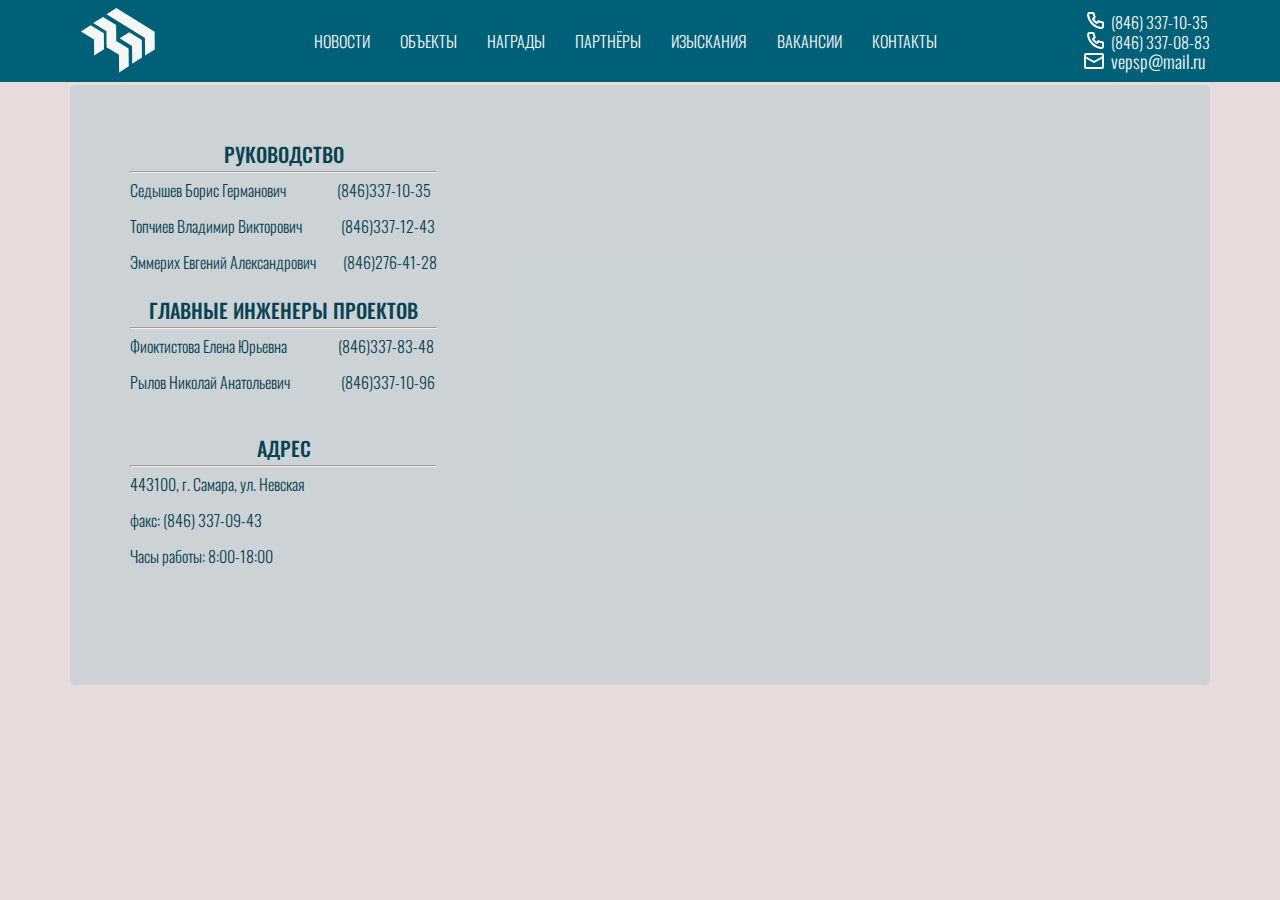
==== contacts.html @ d1648034 "sdfdf" ====
<!DOCTYPE html>
<html lang="en">
  <head>
    <meta charset="UTF-8" />
    <meta name="viewport" content="width=device-width, initial-scale=1.0" />
    <title>АО ВЭПСП</title>
    <link rel="stylesheet" href="css/reset.css" />
    <link rel="stylesheet" href="css/normalize.css" />
    <link rel="stylesheet" href="style.css" />
    <link rel="preconnect" href="https://fonts.googleapis.com" />
    <link rel="preconnect" href="https://fonts.gstatic.com" crossorigin />
    <link
      href="https://fonts.googleapis.com/css2?family=Oswald:wght@300;500;600&display=swap"
      rel="stylesheet"
    />
  </head>
  <body>
    <header class="header">
      <div class="container">
        <nav class="nav">
          <a href="index.html" class="logo">
            <svg
              class="logo"
              width="100"
              height="70"
              viewBox="0 0 656 528"
              fill="none"
              xmlns="http://www.w3.org/2000/svg"
            >
              <path
                d="M33.0409 199.155L132.198 260.589L133.498 381.06L207.336 334.579L206.15 213.767L106.648 152.978"
                fill="currentColor"
              />
              <path
                d="M125.859 136.428L199.987 89.6133L298.509 150.877L299.923 271.663L392.825 328.789L394.339 462.796L321.607 508.645L320.236 375.763L226.722 318.332L225.68 197.94L125.859 136.428Z"
                fill="currentColor"
              />
              <path
                d="M325.095 251.667L398.052 205.102L492.516 263.316L493.586 396.266L420.095 442.791L418.961 309.853L325.095 251.667Z"
                fill="currentColor"
              />
              <path
                d="M226.754 69.7974L300.11 23.217L589.565 201.773L590.159 335.349L517.536 381.816L516.205 248.433L226.754 69.7974Z"
                fill="currentColor"
              />
            </svg>
          </a>

          <ul class="menu">
            <li class="menu-item">
              <a class="menu-link" href="/news.html">НОВОСТИ</a>
            </li>
            <li class="menu-item"><a class="menu-link" href="">ОБЪЕКТЫ</a></li>
            <li class="menu-item"><a class="menu-link" href="">НАГРАДЫ</a></li>
            <li class="menu-item"><a class="menu-link" href="">ПАРТНЁРЫ</a></li>
            <li class="menu-item">
              <a class="menu-link" href="">ИЗЫСКАНИЯ</a>
            </li>
            <li class="menu-item"><a class="menu-link" href="">ВАКАНСИИ</a></li>
            <li class="menu-item">
              <a class="menu-link" href="#">КОНТАКТЫ</a>
            </li>
          </ul>

          <ul class="contacts">
            <li><a href="tel:78463371035">(846) 337-10-35</a></li>
            <li><a href="tel:78463370883">(846) 337-08-83</a></li>
            <li class="mail">
              <a class="mail" href="mailto:vepsp@mail.ru"> vepsp@mail.ru</a>
            </li>
          </ul>
        </nav>
      </div>
    </header>
    <div class="contacts-page">
      <div class="contacts-block">
        <div class="contacts-info">
          <h2 class="ogl">РУКОВОДСТВО</h2>
          <hr />
          <p>
            Седышев Борис Германович&nbsp; &nbsp; &nbsp;
            &nbsp;&nbsp;&nbsp;&nbsp;&nbsp;&nbsp;&nbsp;&nbsp;&nbsp;&nbsp;
            <a href="tel:78463371035">(846)337-10-35</a>
            
          </p>
          <br />
          <p>
            Топчиев Владимир
            Викторович&nbsp;&nbsp;&nbsp;&nbsp;&nbsp;&nbsp;&nbsp;&nbsp;&nbsp;&nbsp;&nbsp;&nbsp;
            <a href="tel:78463371243">(846)337-12-43</a>
          </p>
          <br />
          <p>
            Эммерих Евгений
            Александрович&nbsp;&nbsp;&nbsp;&nbsp;&nbsp;&nbsp;&nbsp;&nbsp;
            <a href="tel:78462764128">(846)276-41-28</a>
          </p> 
        </div>
        <div class="contacts-info">
            <h2 class="ogl">ГЛАВНЫЕ ИНЖЕНЕРЫ ПРОЕКТОВ</h2>
            <hr />
            <p>Фиоктистова Елена Юрьевна&nbsp; &nbsp; &nbsp;
              &nbsp;&nbsp;&nbsp;&nbsp;&nbsp;&nbsp;&nbsp;&nbsp;&nbsp;&nbsp;
              <a href="tel:78463378348">(846)337-83-48</a>
              
            </p>
            <br />
            <p>
                Рылов Николай Анатольевич&nbsp;&nbsp;&nbsp;&nbsp;&nbsp;&nbsp;&nbsp;&nbsp;&nbsp;&nbsp;&nbsp;&nbsp;&nbsp;&nbsp;&nbsp;&nbsp;
                <a href="tel:78463371096">(846)337-10-96</a>
            </p>
            <br />
      </div>
      <div class="contacts-info">
        <h2 class="ogl">АДРЕС</h2>
        <hr />
        <p>443100, г. Самара, ул. Невская</p>
        <br>
        <p>факс: (846) 337-09-43</p>
        <br>
        <p>Часы работы: 8:00-18:00</p>
  </div>
  </div>
  <div class="map-block">
    <iframe src="https://yandex.ru/map-widget/v1/?um=constructor%3Aa9b7528e3f3a382a996db3d8a9305de51ecf87d331ba4d74e0afa6dc3381dda2&amp;source=constructor" width="536" height="457" frameborder="0"></iframe>
  </div>
  </body>
</html>
---- style.css ----
body {
  background-color: #e7dbdb;
  font-family: Oswald;
  font-size: 14px;
  line-height: 18px;
  font-weight: 300;
}

.header {
  position: fixed;
  top: 0;
  left: 0;
  right: 0;
  background-color: #006078;
  padding: 5px 0 5px 0;
  color: rgb(246, 246, 246);
  z-index: 1000;
}

.container {
  max-width: 1140px;
  margin: 0 auto;
  padding: 0 15px;
}

.nav {
  display: flex;
  justify-content: space-between;
  align-items: center;
}

.menu {
  display: flex;
}

.menu-item {
  padding-right: 30px;
}

a {
  font-size: 16px;
  text-decoration: none;
  color: inherit;
}
a:hover {
  color: rgb(117, 164, 164);
  transition: all 0.5s;
}

.contacts {
  list-style-image: url(src/img/icons/call.svg);
}
.mail {
  list-style-image: url(src/img/icons/mail.svg);
  font-size: 18px;
}

.headline {
  width: 1140px;
  height: 450px;
  background-image: url(src/img/img2.png);
  margin: auto;
  position: relative;
  align-items: center;
  color: #084352;
}

.title {
  margin: 0 auto;
  position: absolute;
  top: 420px;
  left: 215px;
  font-weight: 500;
}

.block-boxes {
  width: 1140px;
  height: 570px;
  margin: auto;
  display: flex;
  top: 30px;
  color: #084352;
}

.about-us {
  width: 570px;
  height: 570px;
  background-color: #aacdd6;
  background-image: url(src/img/icons/logo_veps\ 1\ blue.svg);
  background-position: center;
  background-repeat: no-repeat;
  background-size: 80%;
}

.history {
  width: 570px;
  height: 570px;
  background-color: #88afc4;
  background-position: center;
  background-image: url(src/img/icons/logo_veps\ 1\ blue\ history.svg);
  background-repeat: no-repeat;
  background-size: 80%;
}

.ogl {
  padding-top: 30px;
  text-align: center;
  justify-content: center;
  font-size: 20px;
  font-weight: 500;
  margin: 0 auto;
}

.text-block {
  font-size: 16px;
  padding: 30px 15px 30px 15px;

  color: black;
  line-height: 25px;
}

.about-work {
  text-align: center;
  margin: 0 auto;
  width: 1140px;
  height: 220px;
  background-color: #d0dcdf;
  color: rgb(29, 29, 29);
}

.work-inside {
  display: inline;
  display: flex;
  margin: 0 15px;
  display: flex;
  justify-content: space-between;
  align-items: center;
}

.main {
  flex-grow: 1;
  padding-top: 70px;
}

.logo-about {
  padding-top: 20px;
  max-width: 100px;
  max-height: 90px;
}

.logo:hover,
.logo-about:hover,
.rtg:hover {
  transform: scale(1.1);
  transition: all 0.5s;
}

.news-short {
  max-height: 800px;
  padding-bottom: 20px;
  margin: auto;
  background-color: #bcced39f;
  max-width: 650px;
  margin-top: 85px;
  border-radius: 5px;
}

.btn-block {
  margin: 0 auto;
  display: block;
  width: 100px;
  height: 25px;
  font-size: 16px;
  background-color: #99c1cc;
  color: rgb(14, 9, 9);
  border-radius: 20px;
  text-align: center;
  padding-top: 5px;
}

.btn-block:hover {
  background-color: #3d89b3;
  color: antiquewhite;
}

.news-blog {
}

.post-date {
  padding-left: 15px;
  font-size: 14px;
}

.work-inside {
  font-weight: 400;
  margin-top: 20px;
}

/* .rtg {
  display: inline;
} */
.contacts-page {
  width: 1140px;
  height: 570px;
  margin: auto;
  display: flex;
  top: 30px;
  background-color: #bcced39f;
  margin-top: 85px;
  border-radius: 5px;
  padding-top: 30px;
  justify-content: space-between;
}

.contacts-info {
  font-size: 16px;
  font-weight: 300;
  padding-left: 60px;
  color: #084352;
}

.map-block{
  padding-right: 60px;
  padding-top: 30px;
}
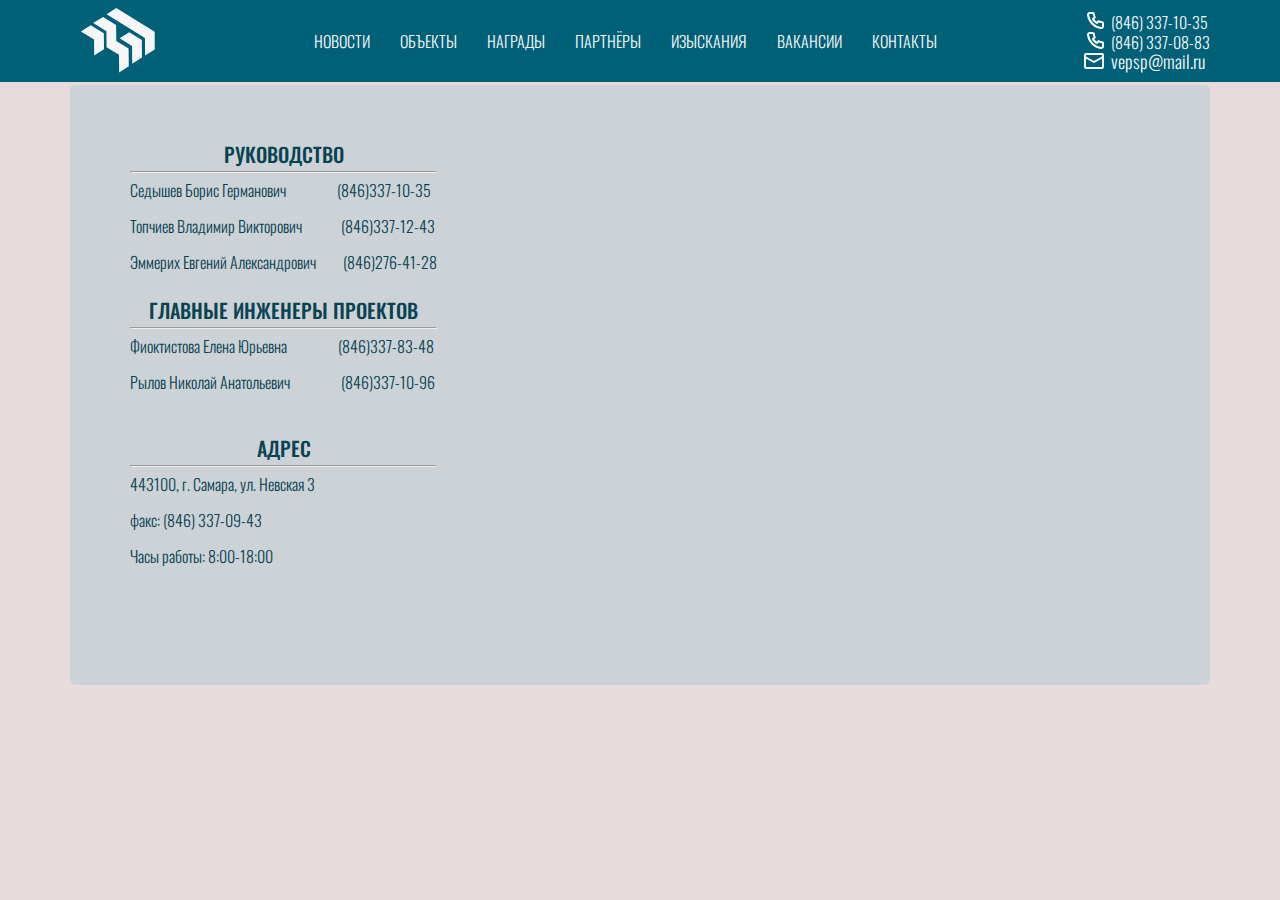
==== commit 0af6276f: "ячч" ====
--- a/contacts.html
+++ b/contacts.html
@@ -48,7 +48,7 @@
 
           <ul class="menu">
             <li class="menu-item">
-              <a class="menu-link" href="/news.html">НОВОСТИ</a>
+              <a class="menu-link" href="news.html">НОВОСТИ</a>
             </li>
             <li class="menu-item"><a class="menu-link" href="">ОБЪЕКТЫ</a></li>
             <li class="menu-item"><a class="menu-link" href="">НАГРАДЫ</a></li>
@@ -114,7 +114,7 @@
       <div class="contacts-info">
         <h2 class="ogl">АДРЕС</h2>
         <hr />
-        <p>443100, г. Самара, ул. Невская</p>
+        <p>443100, г. Самара, ул. Невская 3</p>
         <br>
         <p>факс: (846) 337-09-43</p>
         <br>
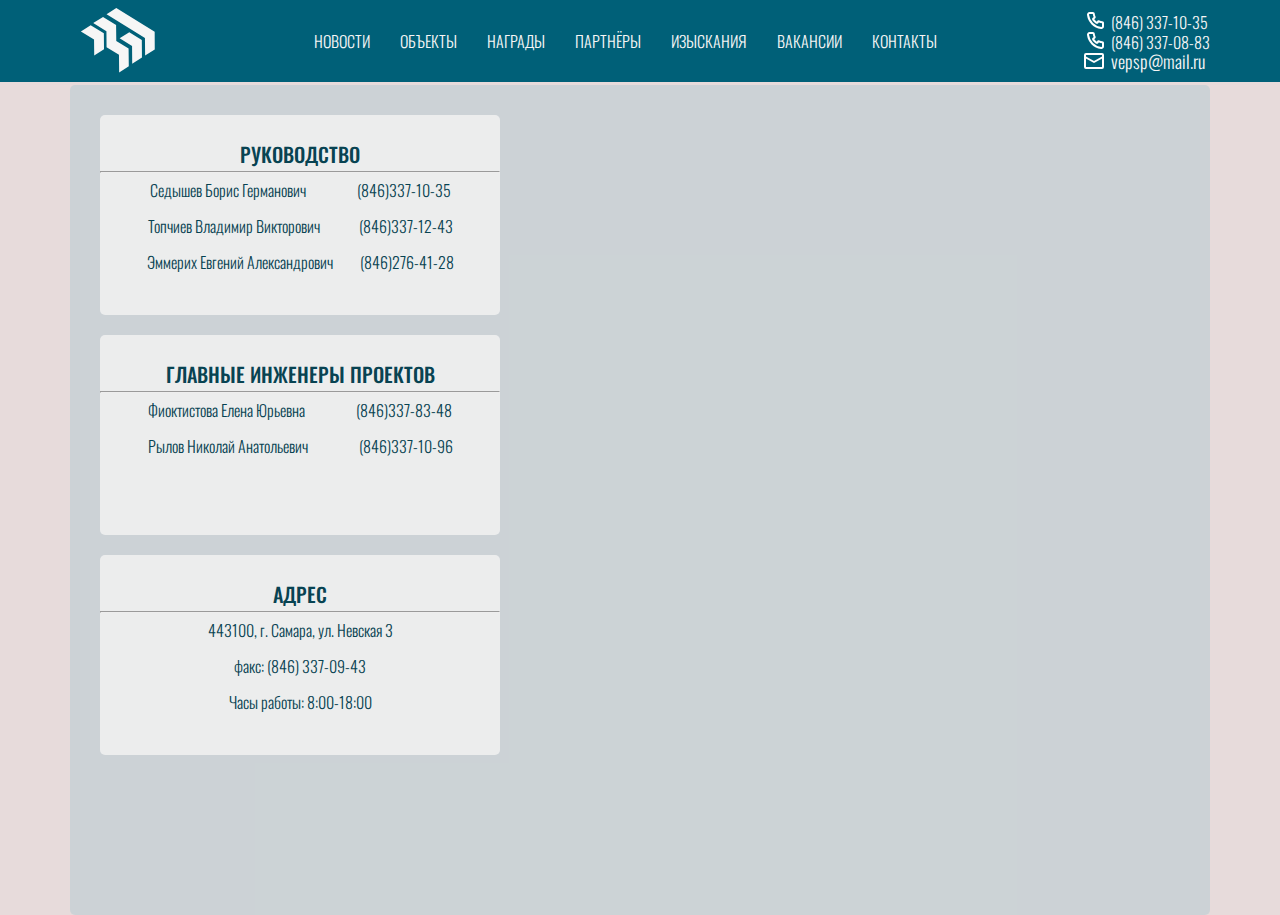
==== commit d2a7c84c: "fdf" ====
--- a/contacts.html
+++ b/contacts.html
@@ -54,9 +54,9 @@
             <li class="menu-item"><a class="menu-link" href="">НАГРАДЫ</a></li>
             <li class="menu-item"><a class="menu-link" href="">ПАРТНЁРЫ</a></li>
             <li class="menu-item">
-              <a class="menu-link" href="">ИЗЫСКАНИЯ</a>
+              <a class="menu-link" href="research.html">ИЗЫСКАНИЯ</a>
             </li>
-            <li class="menu-item"><a class="menu-link" href="">ВАКАНСИИ</a></li>
+            <li class="menu-item"><a class="menu-link" href="vacancy.html">ВАКАНСИИ</a></li>
             <li class="menu-item">
               <a class="menu-link" href="#">КОНТАКТЫ</a>
             </li>
--- a/style.css
+++ b/style.css
@@ -184,6 +184,9 @@
 }
 
 .news-blog {
+  max-width: 1140px;
+  margin: 0 auto;
+  margin-top: 85px;
 }
 
 .post-date {
@@ -201,7 +204,7 @@
 } */
 .contacts-page {
   width: 1140px;
-  height: 570px;
+  height: 800px;
   margin: auto;
   display: flex;
   top: 30px;
@@ -215,11 +218,52 @@
 .contacts-info {
   font-size: 16px;
   font-weight: 300;
-  padding-left: 60px;
+
   color: #084352;
-}
-
-.map-block{
+  margin-bottom: 20px;
+  background-color: #f2f2f2d4;
+  width: 400px;
+  height: 200px;
+  border-radius: 5px;
+  margin-left: 30px;
+  text-align: center;
+}
+
+.map-block {
   padding-right: 60px;
-  padding-top: 30px;
-}+}
+
+.partners-block {
+  width: 1140px;
+  height: 300px;
+  background-color: #a2c7db98;
+  margin: 0 auto;
+}
+
+.vacancy-page {
+  text-align: center;
+  margin: 0 auto;
+  width: 1140px;
+  background-color: #bcced39f;
+  margin-top: 85px;
+  font-size: 16px;
+  font-weight: 400;
+  color: #0d353f;
+}
+
+.vacancy-block ul {
+  margin: 0 auto;
+  background-color: #f2f2f2d4;
+  width: 800px;
+  border: 1px solid rgb(145, 141, 141);
+  box-shadow: 1px 1px 1px rgba(0, 0, 0, 0.4);
+  line-height: 30px;
+}
+
+.vacancy-block p {
+  line-height: 30px;
+}
+
+.vacancy-cart {
+  margin-top: 30px;
+}
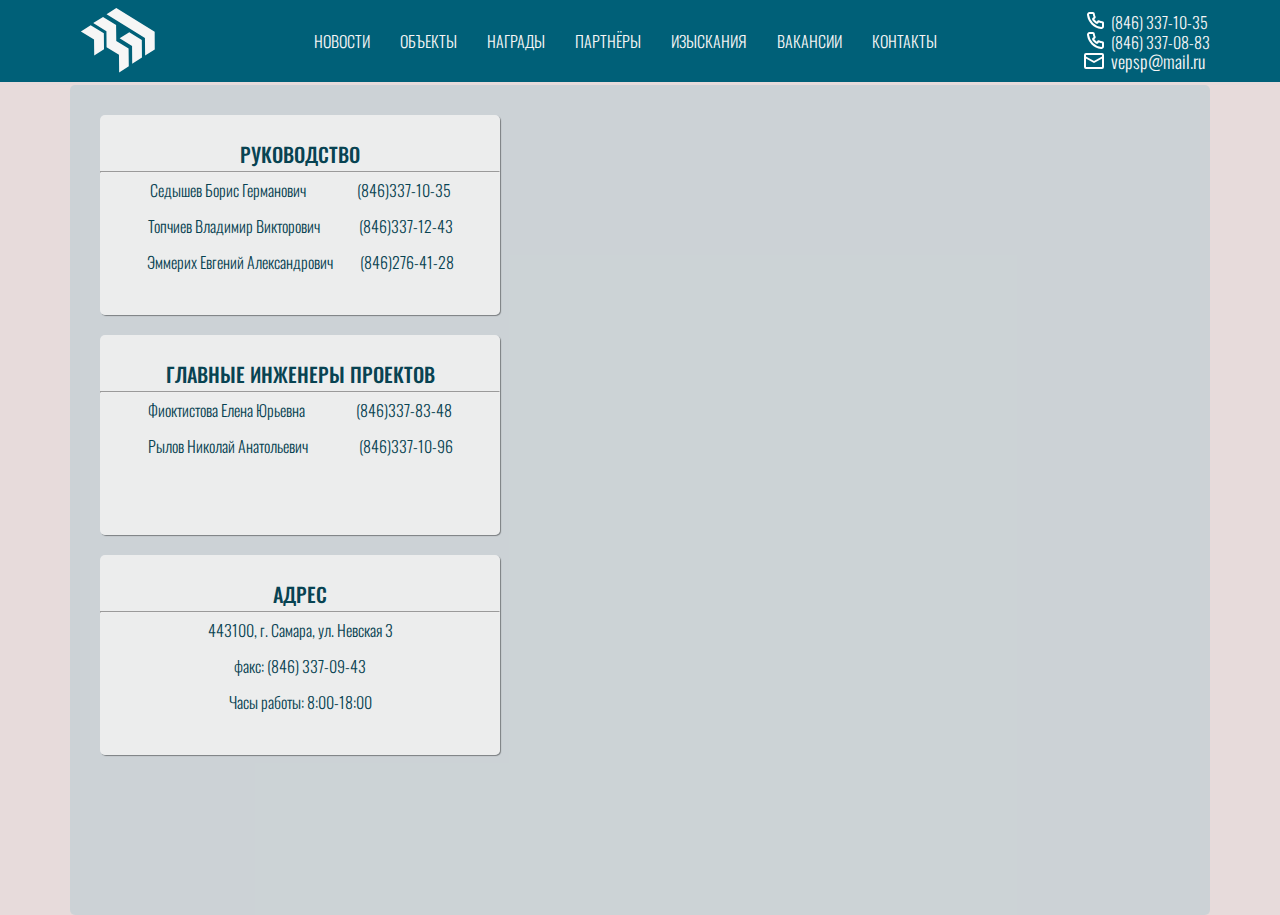
==== commit e4d91218: "sd" ====
--- a/contacts.html
+++ b/contacts.html
@@ -122,7 +122,7 @@
   </div>
   </div>
   <div class="map-block">
-    <iframe src="https://yandex.ru/map-widget/v1/?um=constructor%3Aa9b7528e3f3a382a996db3d8a9305de51ecf87d331ba4d74e0afa6dc3381dda2&amp;source=constructor" width="536" height="457" frameborder="0"></iframe>
+    <iframe src="https://yandex.ru/map-widget/v1/?um=constructor%3Aa9b7528e3f3a382a996db3d8a9305de51ecf87d331ba4d74e0afa6dc3381dda2&amp;source=constructor" width="600" height="640" frameborder="0"></iframe>
   </div>
   </body>
 </html>
--- a/style.css
+++ b/style.css
@@ -218,7 +218,7 @@
 .contacts-info {
   font-size: 16px;
   font-weight: 300;
-
+  box-shadow: 1px 1px 1px rgba(0, 0, 0, 0.4);
   color: #084352;
   margin-bottom: 20px;
   background-color: #f2f2f2d4;
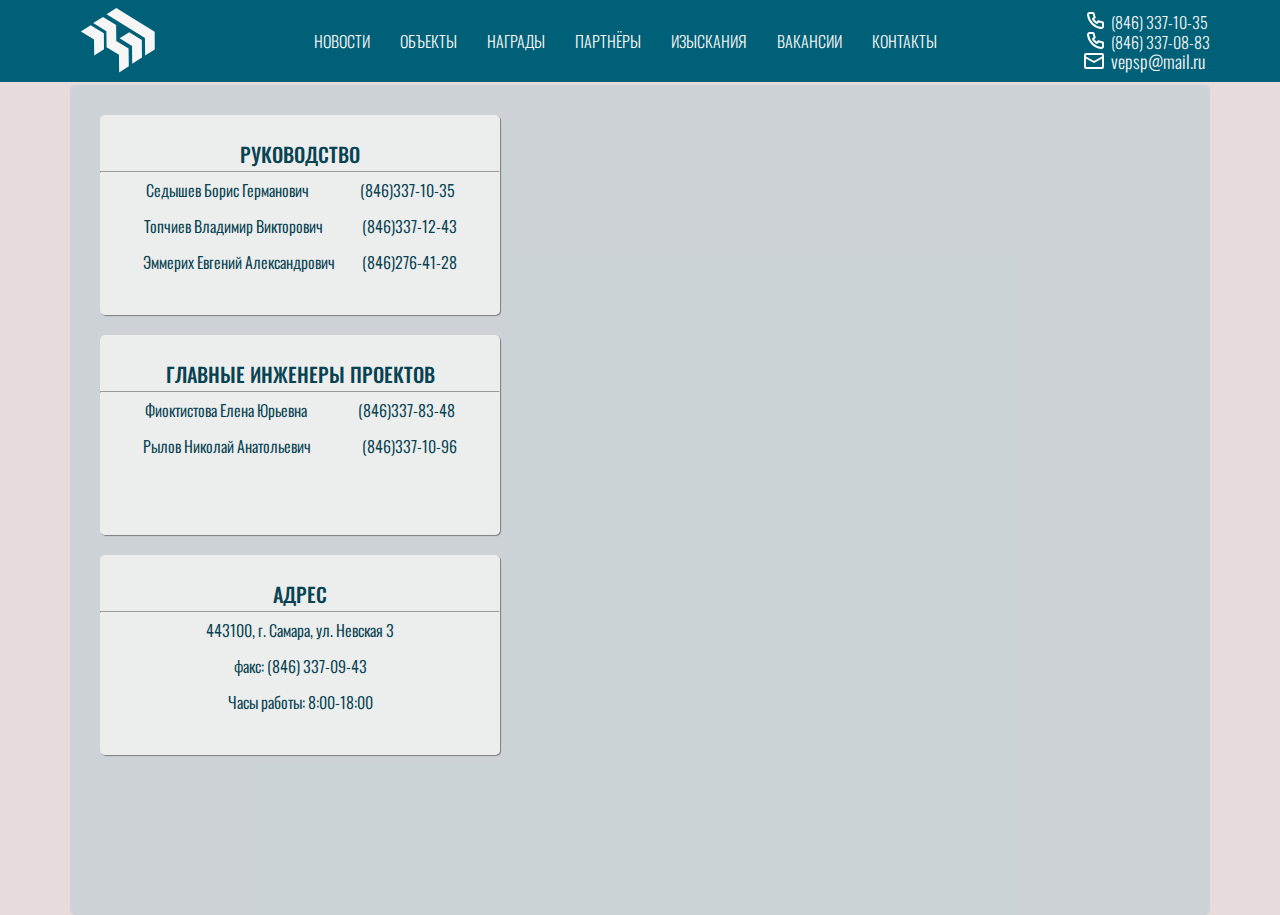
==== commit 0a6eddbe: "gfgfg" ====
--- a/contacts.html
+++ b/contacts.html
@@ -7,12 +7,9 @@
     <link rel="stylesheet" href="css/reset.css" />
     <link rel="stylesheet" href="css/normalize.css" />
     <link rel="stylesheet" href="style.css" />
-    <link rel="preconnect" href="https://fonts.googleapis.com" />
-    <link rel="preconnect" href="https://fonts.gstatic.com" crossorigin />
-    <link
-      href="https://fonts.googleapis.com/css2?family=Oswald:wght@300;500;600&display=swap"
-      rel="stylesheet"
-    />
+    <link rel="preconnect" href="https://fonts.googleapis.com">
+    <link rel="preconnect" href="https://fonts.gstatic.com" crossorigin>
+    <link href="https://fonts.googleapis.com/css2?family=Oswald:wght@200..700&display=swap" rel="stylesheet">
   </head>
   <body>
     <header class="header">
--- a/style.css
+++ b/style.css
@@ -217,7 +217,7 @@
 
 .contacts-info {
   font-size: 16px;
-  font-weight: 300;
+  font-weight: 350;
   box-shadow: 1px 1px 1px rgba(0, 0, 0, 0.4);
   color: #084352;
   margin-bottom: 20px;
@@ -230,7 +230,7 @@
 }
 
 .map-block {
-  padding-right: 60px;
+  padding-right: 30px;
 }
 
 .partners-block {
@@ -247,7 +247,7 @@
   background-color: #bcced39f;
   margin-top: 85px;
   font-size: 16px;
-  font-weight: 400;
+  font-weight: 350;
   color: #0d353f;
 }
 
@@ -255,7 +255,7 @@
   margin: 0 auto;
   background-color: #f2f2f2d4;
   width: 800px;
-  border: 1px solid rgb(145, 141, 141);
+  /* border: 1px solid rgb(145, 141, 141); */ 
   box-shadow: 1px 1px 1px rgba(0, 0, 0, 0.4);
   line-height: 30px;
 }
